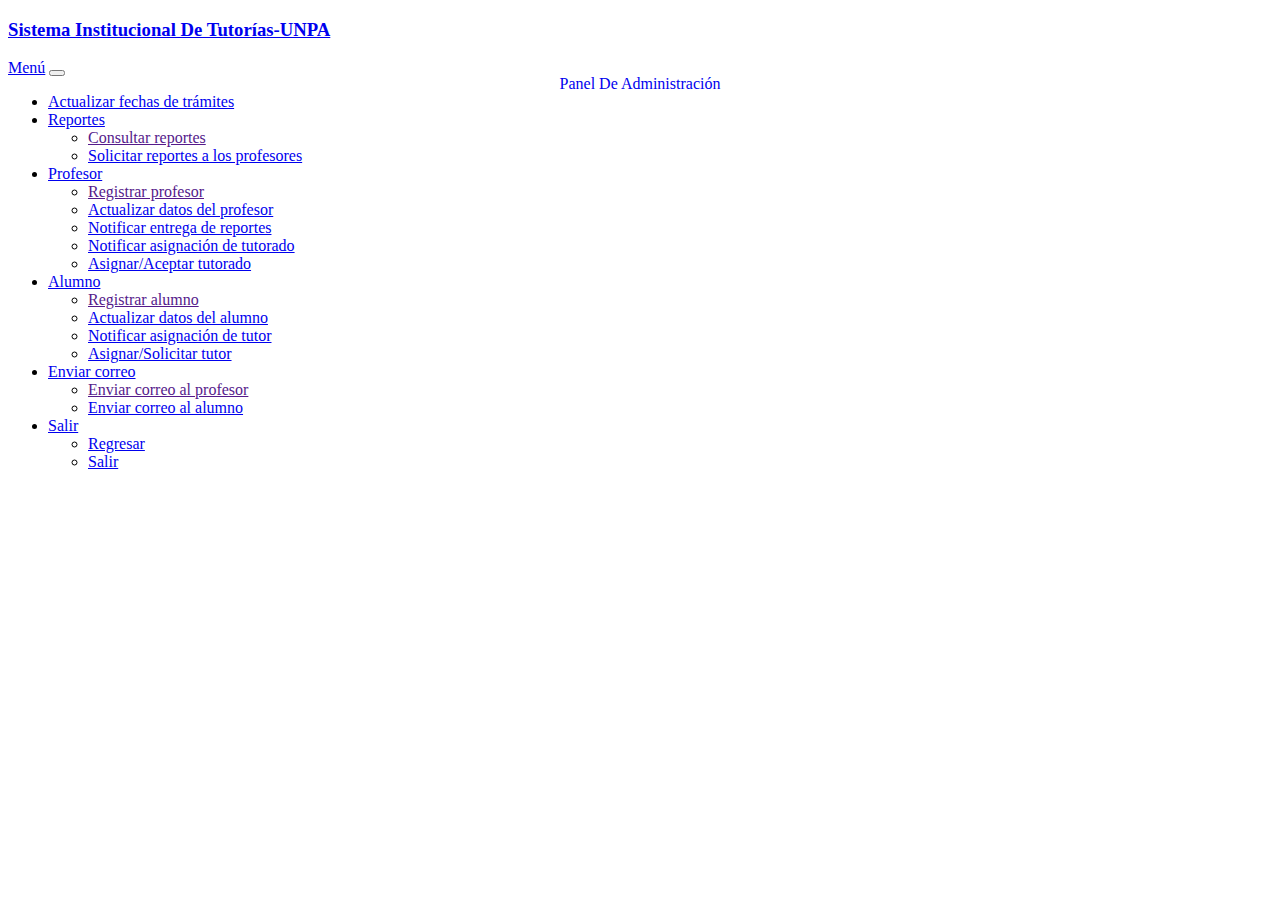
==== admin/index.html @ 611b3979 "Agregando el disenio del panel de administracion del sistema" ====
<!DOCTYPE html>
<html lang="en">

<head>
    <meta charset="UTF-8">
    <meta http-equiv="X-UA-Compatible" content="IE=edge">
    <meta name="viewport" content="width=device-width, initial-scale=1.0">
    <link href="https://cdn.jsdelivr.net/npm/bootstrap@5.0.0-beta3/dist/css/bootstrap.min.css" rel="stylesheet" integrity="sha384-eOJMYsd53ii+scO/bJGFsiCZc+5NDVN2yr8+0RDqr0Ql0h+rP48ckxlpbzKgwra6" crossorigin="anonymous">
    <link rel="stylesheet" href="index.css">

    <title>Administrador(a)</title>
</head>

<body>
    <header>
        <!-- Image and text -->
        <!--inicio del titular-->
        <nav class="navbar navbar-light bg-light ">
            <div class="container-fluid text-center">
                <div class="container-md">
                    <a class="navbar-brand" href="#">
                        <div class="logo">

                        </div>
                        <div class="titular">
                            <p class="nav navbar-nav navbar-center text-center mx-auto mb-2">
                                <h3>Sistema Institucional De Tutorías-UNPA</h3>
                            </p>
                            <p class="nav navbar-nav navbar-center text-center">Panel De Administración</p>
                        </div>
                    </a>
                </div>

            </div>
        </nav>
        <!--fin del titular-->

        <div class="container">
            <nav class="navbar navbar-expand-lg navbar-dark bg-success">


                <a class="navbar-brand" href="#">Menú</a>
                <button class="navbar-toggler" type="button" data-bs-toggle="collapse" data-bs-target="#navbarNavDropdown" aria-controls="navbarNavDropdown" aria-expanded="false" aria-label="Toggle navigation">
                    <span class="navbar-toggler-icon"></span>
                  </button>
                <div class="collapse navbar-collapse" id="navbarNavDropdown">
                    <ul class="navbar-nav mx-auto">
                        <li class="nav-item">
                            <a class="nav-link active" aria-current="page" href="#">Actualizar fechas de trámites</a>
                        </li>
                        <li class="nav-item dropdown">
                            <a class="nav-link dropdown-toggle" href="#" id="navbarDropdownMenuLink" role="button" data-bs-toggle="dropdown" aria-expanded="false">
                          Reportes
                        </a>
                            <ul class="dropdown-menu" aria-labelledby="navbarDropdownMenuLink">
                                <li><a class="dropdown-item" href="">Consultar reportes</a></li>
                                <li><a class="dropdown-item" href="#">Solicitar reportes a los profesores</a></li>
                            </ul>
                        </li>
                        <li class="nav-item dropdown">
                            <a class="nav-link dropdown-toggle" href="#" id="navbarDropdownMenuLink" role="button" data-bs-toggle="dropdown" aria-expanded="false">
                          Profesor
                        </a>
                            <ul class="dropdown-menu" aria-labelledby="navbarDropdownMenuLink">
                                <li><a class="dropdown-item" href="">Registrar profesor</a></li>
                                <li><a class="dropdown-item" href="#">Actualizar datos del profesor</a></li>
                                <li><a class="dropdown-item" href="#">Notificar entrega de reportes</a></li>
                                <!--Aqui agregar si sera para todos los profesores o solo a uno en particular aunque a uno en particular solo
                                se le puede enviar correo a ese profesor-->
                                <li><a class="dropdown-item" href="#">Notificar asignación de tutorado</a></li>
                                <li><a class="dropdown-item" href="#">Asignar/Aceptar tutorado</a></li>
                            </ul>
                        </li>
                        <li class="nav-item dropdown">
                            <a class="nav-link dropdown-toggle" href="#" id="navbarDropdownMenuLink" role="button" data-bs-toggle="dropdown" aria-expanded="false">
                                Alumno
                        </a>
                            <ul class="dropdown-menu" aria-labelledby="navbarDropdownMenuLink">
                                <li><a class="dropdown-item" href="">Registrar alumno</a></li>
                                <li><a class="dropdown-item" href="#">Actualizar datos del alumno</a></li>
                                <li><a class="dropdown-item" href="#">Notificar asignación de tutor</a></li>
                                <li><a class="dropdown-item" href="#">Asignar/Solicitar tutor</a></li>
                            </ul>
                        </li>
                        <li class="nav-item dropdown">
                            <a class="nav-link dropdown-toggle" href="#" id="navbarDropdownMenuLink" role="button" data-bs-toggle="dropdown" aria-expanded="false">
                          Enviar correo
                        </a>
                            <ul class="dropdown-menu" aria-labelledby="navbarDropdownMenuLink">
                                <li><a class="dropdown-item" href="">Enviar correo al profesor</a></li>
                                <li><a class="dropdown-item" href="#">Enviar correo al alumno</a></li>
                            </ul>
                        </li>

                        <li class="nav-item dropdown">
                            <a class="nav-link dropdown-toggle" href="#" id="navbarDropdownMenuLink" role="button" data-bs-toggle="dropdown" aria-expanded="false">
                          Salir
                        </a>
                            <ul class="dropdown-menu" aria-labelledby="navbarDropdownMenuLink">
                                <li><a class="dropdown-item" href="#">Regresar</a></li>
                                <li><a class="dropdown-item" href="#">Salir</a></li>
                            </ul>
                        </li>
                    </ul>
                </div>
            </nav>
        </div>






        <!-- Optional JavaScript; choose one of the two! -->

        <!-- Option 1: Bootstrap Bundle with Popper -->
        <script src="https://cdn.jsdelivr.net/npm/bootstrap@5.0.0-beta3/dist/js/bootstrap.bundle.min.js" integrity="sha384-JEW9xMcG8R+pH31jmWH6WWP0WintQrMb4s7ZOdauHnUtxwoG2vI5DkLtS3qm9Ekf" crossorigin="anonymous"></script>

        <!-- Option 2: Separate Popper and Bootstrap JS -->
        <!--
    <script src="https://cdn.jsdelivr.net/npm/@popperjs/core@2.9.1/dist/umd/popper.min.js" integrity="sha384-SR1sx49pcuLnqZUnnPwx6FCym0wLsk5JZuNx2bPPENzswTNFaQU1RDvt3wT4gWFG" crossorigin="anonymous"></script>
    <script src="https://cdn.jsdelivr.net/npm/bootstrap@5.0.0-beta3/dist/js/bootstrap.min.js" integrity="sha384-j0CNLUeiqtyaRmlzUHCPZ+Gy5fQu0dQ6eZ/xAww941Ai1SxSY+0EQqNXNE6DZiVc" crossorigin="anonymous"></script>
    -->
</body>

</html>
---- admin/index.css ----
.navbar-nav.navbar-center {
    position: absolute;
    left: 50%;
    transform: translatex(-50%);
}
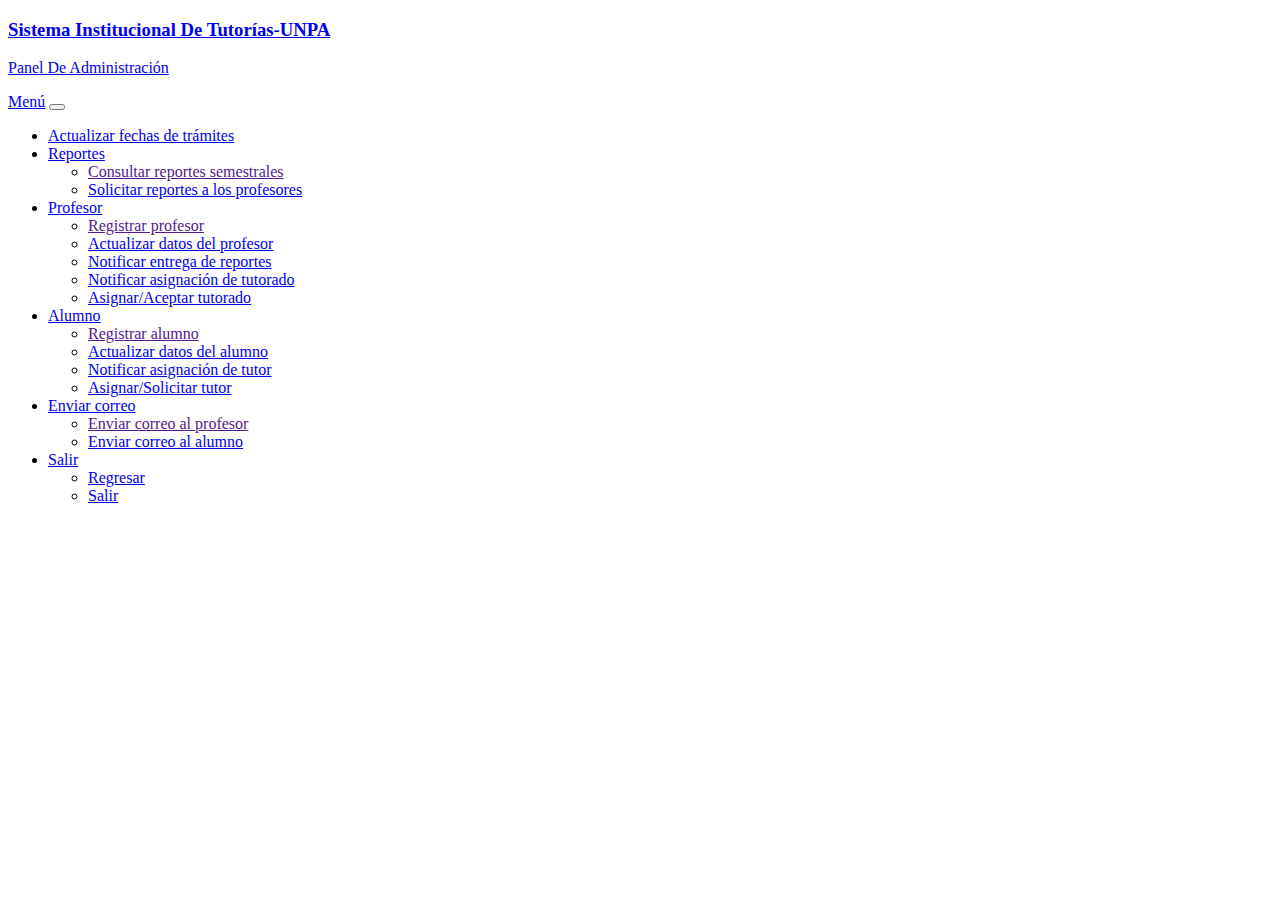
==== commit a0d9a19b: "Agregando y haciendo responsivco la vista del usuario profesor" ====
--- a/admin/index.html
+++ b/admin/index.html
@@ -8,7 +8,7 @@
     <link href="https://cdn.jsdelivr.net/npm/bootstrap@5.0.0-beta3/dist/css/bootstrap.min.css" rel="stylesheet" integrity="sha384-eOJMYsd53ii+scO/bJGFsiCZc+5NDVN2yr8+0RDqr0Ql0h+rP48ckxlpbzKgwra6" crossorigin="anonymous">
     <link rel="stylesheet" href="index.css">
 
-    <title>Administrador(a)</title>
+
 </head>
 
 <body>
@@ -53,7 +53,7 @@
                           Reportes
                         </a>
                             <ul class="dropdown-menu" aria-labelledby="navbarDropdownMenuLink">
-                                <li><a class="dropdown-item" href="">Consultar reportes</a></li>
+                                <li><a class="dropdown-item" href="">Consultar reportes semestrales</a></li>
                                 <li><a class="dropdown-item" href="#">Solicitar reportes a los profesores</a></li>
                             </ul>
                         </li>
